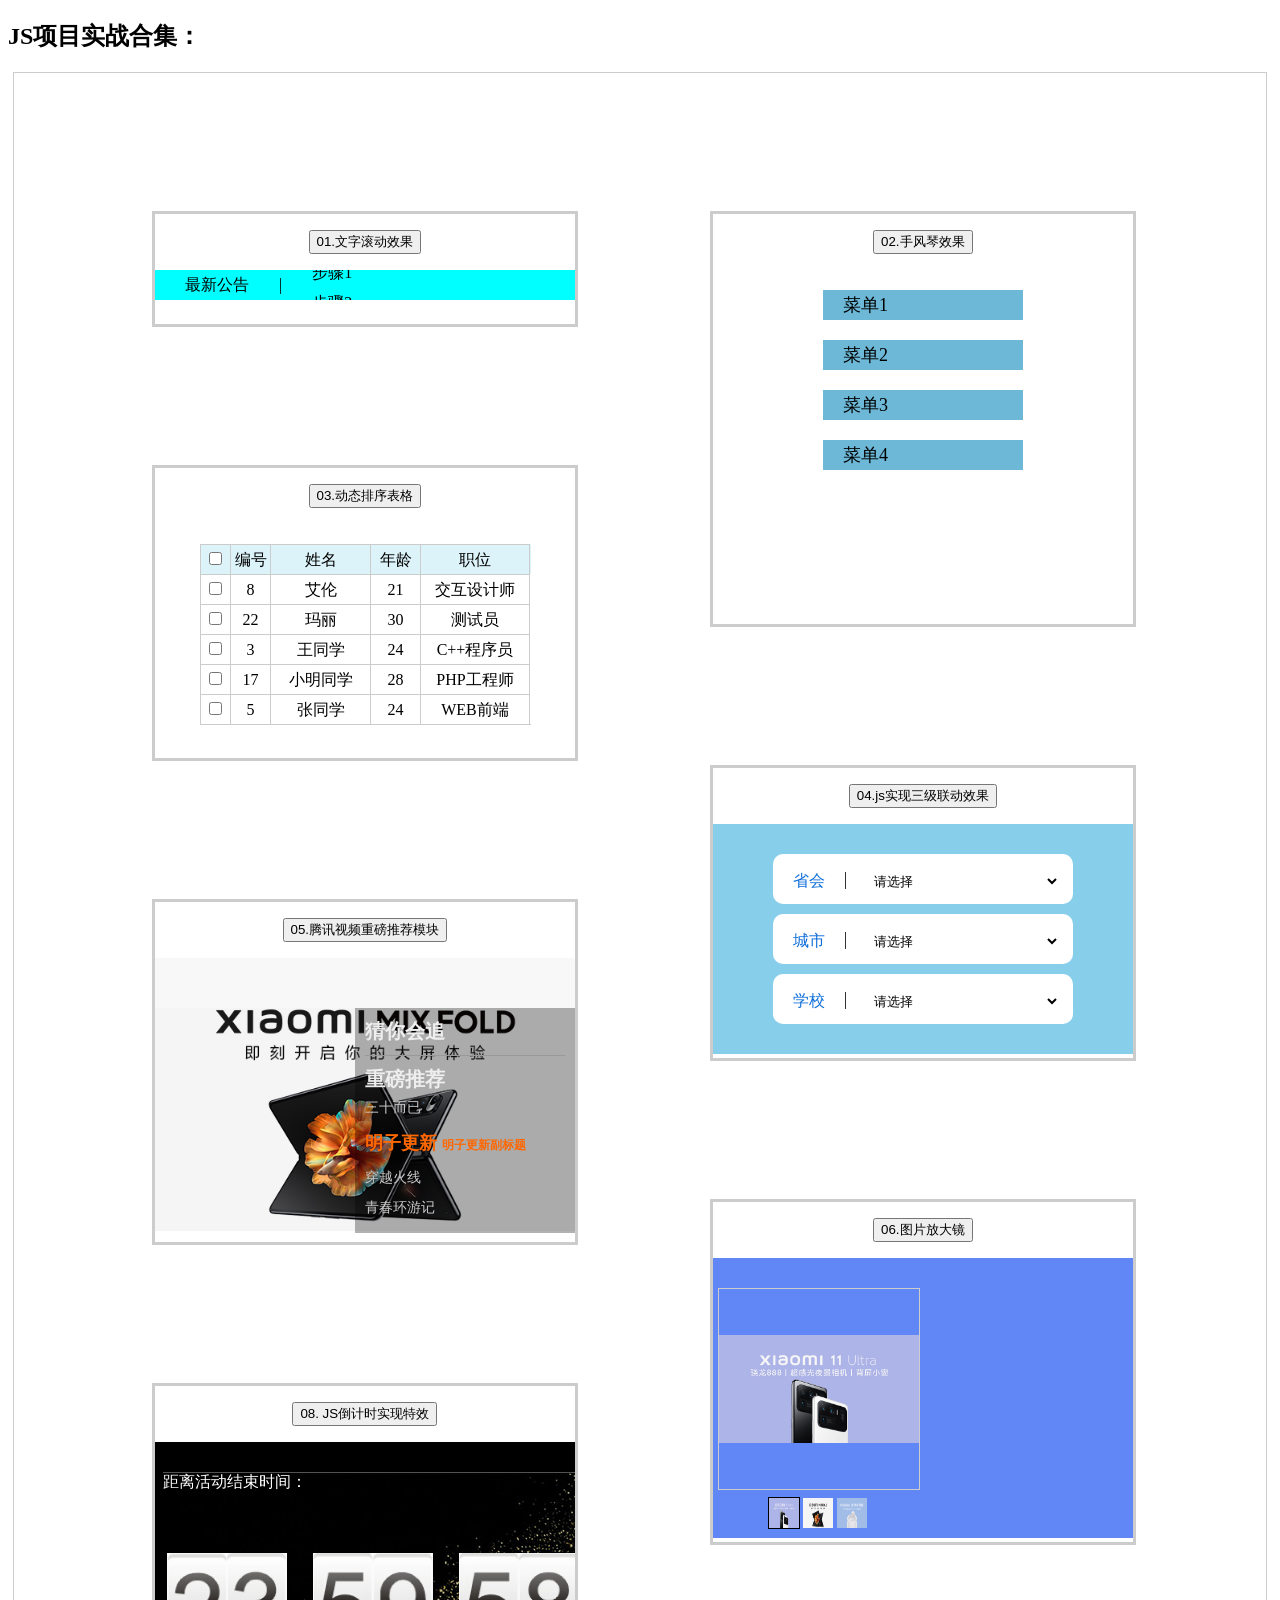
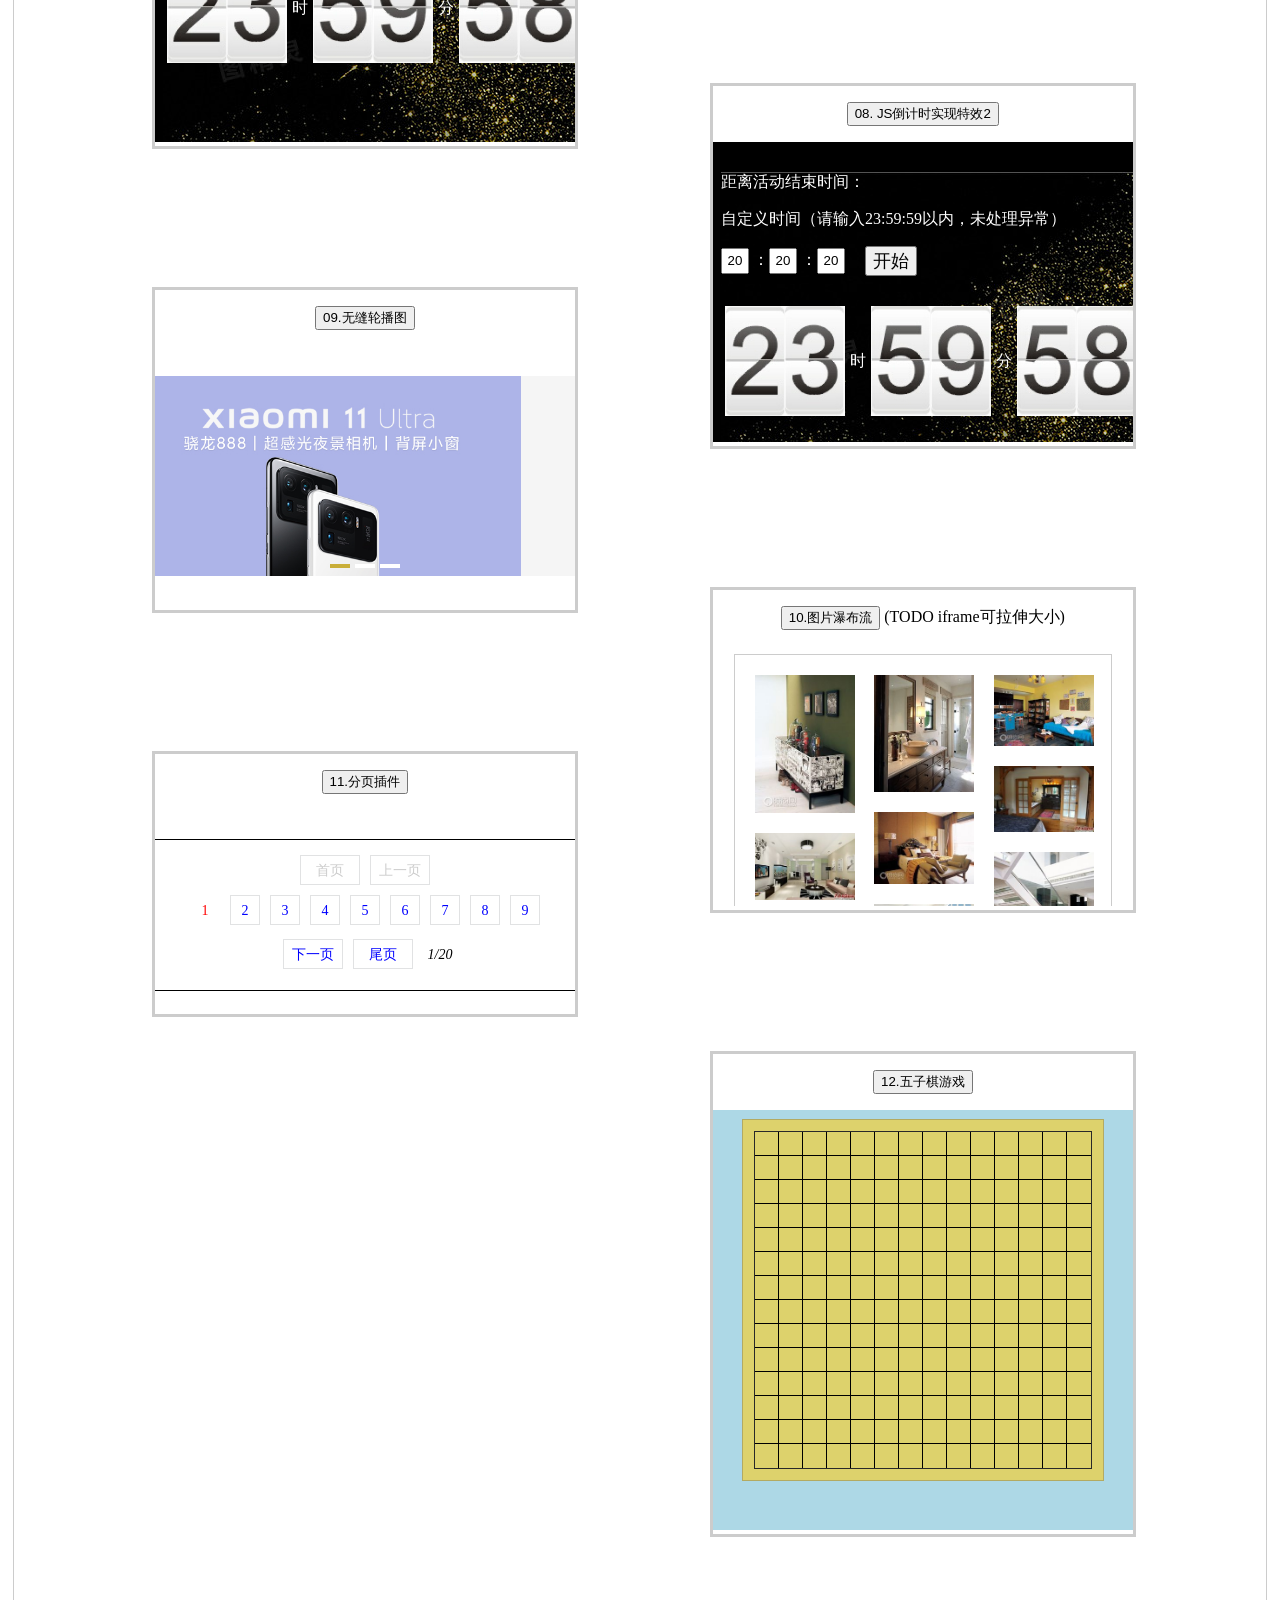
==== index.html @ c506999a "JS实战" ====
<!DOCTYPE html>
<html lang="en">

<head>
    <meta charset="UTF-8">
    <meta http-equiv="X-UA-Compatible" content="IE=edge">
    <meta name="viewport" content="width=device-width, initial-scale=1.0">
    <title>00.案例汇总</title>
    <style>
        .iframe {
            position: absolute;
            border: 3px solid #ccc;
            transition: all 0.5s;
        }
        iframe {
            width: 420px;
            border: none;
        }

        #ifm1 {
            height: 50px;
        }

        #ifm2 {
            height: 350px;
        }

        #ifm3 {
            height: 230px;
        }

        #ifm4 {
            height: 230px;
        }

        #ifm5 {
            height: 280px;
        }
        #ifm6 {
            height: 280px;
        }

        #ifm8 {
            height: 300px;
        }
        #ifm82 {
            height: 300px;
        }

        #ifm9 {
            height: 260px;
        }

        #ifm10 {
            height: 260px;
        }
        #ifm11 {
            height: 200px;
        }

        #ifm12 {
            height: 420px;
        }

        .container {
            border: 1px solid #ccc;
            position: relative;
            box-sizing: border-box;
            margin: 0 auto;
            /* padding: 10px; */
        }

        p {
            text-align: center;
        }

        /* 用瀑布流 */
    </style>
</head>

<body>

    <h2>JS项目实战合集：</h2>
    <div class="container">
        <div class="iframe">
            <p><button type="button">01.文字滚动效果</button></p>
            <iframe scrolling="no" id="ifm1" src="./01.文字滚动效果/index.html"></iframe>
        </div>
        <div class="iframe">
            <p><button type="button">02.手风琴效果</button></p>
            <iframe scrolling="no" id="ifm2" src="./02.手风琴效果/index.html"></iframe>
        </div>
        <div class="iframe">
            <p><button type="button">03.动态排序表格</button></p>
            <iframe scrolling="no" id="ifm3" src="./03.动态排序表格/index.html"></iframe>
        </div>
        <div class="iframe">
            <p><button type="button">04.js实现三级联动效果</button></p>
            <iframe scrolling="no" id="ifm4" src="./04.js实现三级联动效果/index.html"></iframe>
        </div>
        <div class="iframe">
            <p><button type="button">05.腾讯视频重磅推荐模块</button></p>
            <iframe scrolling="no" id="ifm5" src="./05.腾讯视频重磅推荐模块/index.html"></iframe>
        </div>
        <div class="iframe">
            <p><button type="button">06.图片放大镜</button></p>
            <iframe scrolling="no" id="ifm6" src="./06.图片放大镜/index.html"></iframe>
        </div>
        <div class="iframe">
            <p><button type="button">08. JS倒计时实现特效</button></p>
            <iframe scrolling="no" id="ifm8" src="./08. JS倒计时实现特效/index.html"></iframe>
        </div>
        <div class="iframe">
            <p><button type="button">08. JS倒计时实现特效2</button></p>
            <iframe scrolling="no" id="ifm82" src="./08. JS倒计时实现特效2/index.html"></iframe>
        </div>
        <div class="iframe">
            <p><button type="button">09.无缝轮播图</button></p>
            <iframe scrolling="no" id="ifm9" src="./09.无缝轮播图/index.html"></iframe>
        </div>
        <div class="iframe">
            <p><button type="button">10.图片瀑布流</button> (TODO iframe可拉伸大小)</p>
            <iframe scrolling="auto" id="ifm10" src="./10.图片瀑布流/index.html"></iframe>
        </div>
        <div class="iframe">
            <p><button type="button">11.分页插件</button></p>
            <iframe scrolling="no" id="ifm11" src="./11.分页插件/index.html"></iframe>
        </div>
        <div class="iframe">
            <p><button type="button">12.五子棋游戏</button></p>
            <iframe scrolling="no" id="ifm12" src="./12.五子棋游戏/index.html"></iframe>
        </div>
    </div>

    <script>
        var container = document.querySelector(".container");
        var iframes = document.querySelectorAll('.iframe');
        console.log(iframes);

        var btns = document.querySelectorAll('button');

        var lineArr = [];
        var itemWidth = 420;
        var cols = 0;
        var rows = 0;
        var debounceResize = debounce(resetPosition, 500);

        function init() {
            resetPosition();

            for (let i = 0; i < btns.length; i++) {
                btns[i].onclick = function() {
                    window.open(btns[i].parentNode.nextElementSibling.src);
                }
            }
        }

        function resetPosition() {
            resetLineArr();
            resetImgs();
        }

        function resetLineArr() {
            lineArr = [];
            container.style.width = window.innerWidth * 0.98 + "px";
            var clientWidth = container.offsetWidth;
            cols = Math.floor(clientWidth / itemWidth);
            rows = Math.ceil(iframes.length / cols);
            for (var i = 0; i < cols; i++) {
                if (!lineArr[i]) {
                    lineArr[i] = 0;
                }
            }
            // console.log("lineArr: " + lineArr.length);
        }

        function resetImgs() {
            var gap = (container.offsetWidth - cols * itemWidth) / (cols + 1);
            for (var i = 0; i < iframes.length; i++) {
                var img = iframes[i];
                var minValue = Math.min.apply(null, lineArr);
                var minIndex = lineArr.indexOf(minValue);
                img.style.left = gap + (gap + itemWidth) * minIndex + "px";
                img.style.top = gap + lineArr[minIndex] + "px";
                lineArr[minIndex] += gap + img.offsetHeight;
            }
            // console.log(lineArr);

            var maxValue = Math.max.apply(null, lineArr);
            container.style.height = maxValue + gap + "px";
        }

        window.onload = init;
        window.onresize = debounceResize;

        function debounce(fn, delay) {
            var timerId;
            return function () {
                if (timerId) {
                    clearTimeout(timerId);
                }
                args = Array.prototype.slice.call(arguments);
                timerId = setTimeout(function () {
                    fn.apply(this, args);
                }, delay)
            }
        }
    </script>

</body>

</html>
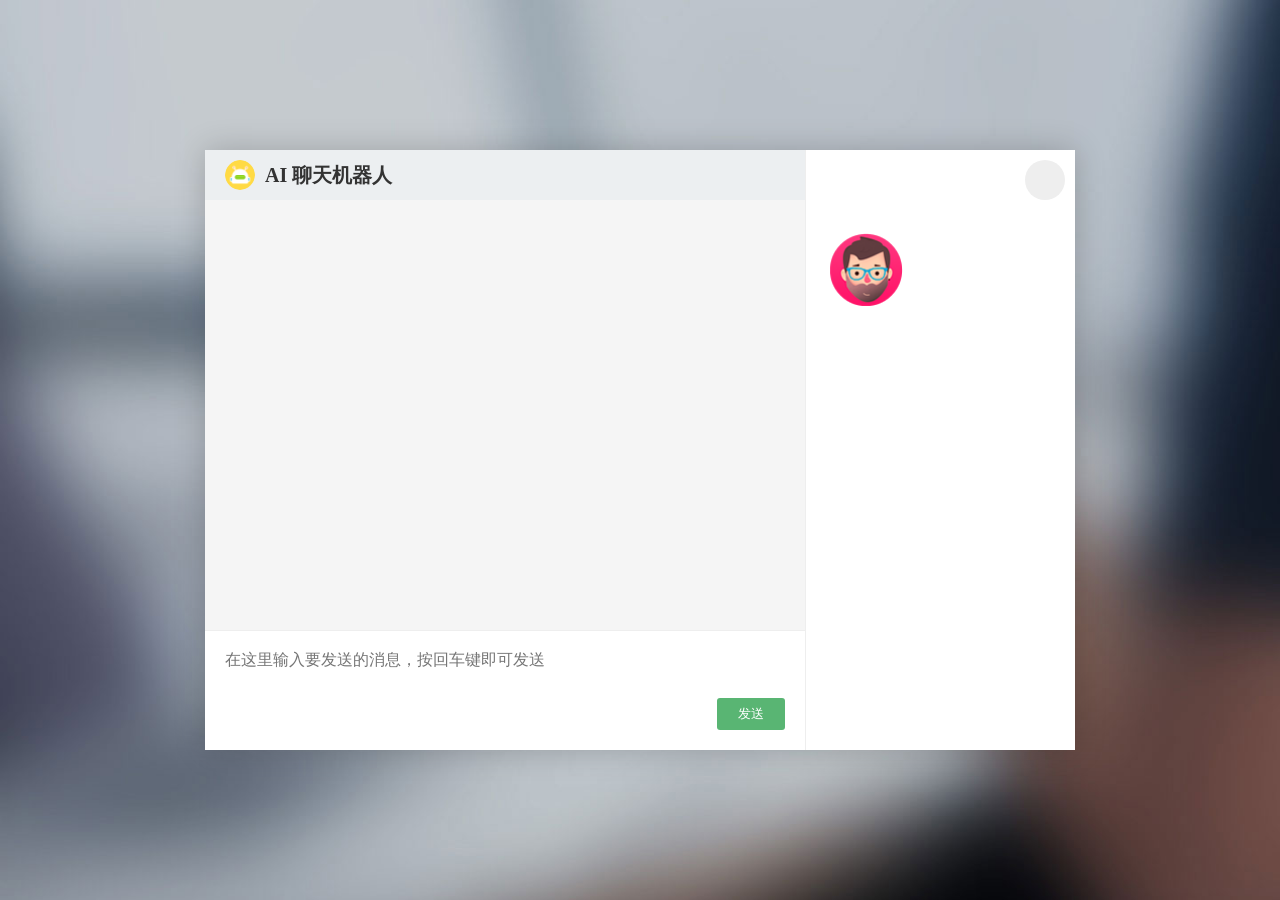
==== commit 3f4f8a5a: "聊天机器人项目" ====
--- a/index.html
+++ b/index.html
@@ -1,212 +1,44 @@
-<!DOCTYPE html>
-<html lang="en">
-
-<head>
-    <meta charset="UTF-8">
-    <meta http-equiv="X-UA-Compatible" content="IE=edge">
-    <meta name="viewport" content="width=device-width, initial-scale=1.0">
-    <title>00.案例汇总</title>
-    <style>
-        .iframe {
-            position: absolute;
-            border: 3px solid #ccc;
-            transition: all 0.5s;
-        }
-        iframe {
-            width: 420px;
-            border: none;
-        }
-
-        #ifm1 {
-            height: 50px;
-        }
-
-        #ifm2 {
-            height: 350px;
-        }
-
-        #ifm3 {
-            height: 230px;
-        }
-
-        #ifm4 {
-            height: 230px;
-        }
-
-        #ifm5 {
-            height: 280px;
-        }
-        #ifm6 {
-            height: 280px;
-        }
-
-        #ifm8 {
-            height: 300px;
-        }
-        #ifm82 {
-            height: 300px;
-        }
-
-        #ifm9 {
-            height: 260px;
-        }
-
-        #ifm10 {
-            height: 260px;
-        }
-        #ifm11 {
-            height: 200px;
-        }
-
-        #ifm12 {
-            height: 420px;
-        }
-
-        .container {
-            border: 1px solid #ccc;
-            position: relative;
-            box-sizing: border-box;
-            margin: 0 auto;
-            /* padding: 10px; */
-        }
-
-        p {
-            text-align: center;
-        }
-
-        /* 用瀑布流 */
-    </style>
-</head>
-
-<body>
-
-    <h2>JS项目实战合集：</h2>
-    <div class="container">
-        <div class="iframe">
-            <p><button type="button">01.文字滚动效果</button></p>
-            <iframe scrolling="no" id="ifm1" src="./01.文字滚动效果/index.html"></iframe>
-        </div>
-        <div class="iframe">
-            <p><button type="button">02.手风琴效果</button></p>
-            <iframe scrolling="no" id="ifm2" src="./02.手风琴效果/index.html"></iframe>
-        </div>
-        <div class="iframe">
-            <p><button type="button">03.动态排序表格</button></p>
-            <iframe scrolling="no" id="ifm3" src="./03.动态排序表格/index.html"></iframe>
-        </div>
-        <div class="iframe">
-            <p><button type="button">04.js实现三级联动效果</button></p>
-            <iframe scrolling="no" id="ifm4" src="./04.js实现三级联动效果/index.html"></iframe>
-        </div>
-        <div class="iframe">
-            <p><button type="button">05.腾讯视频重磅推荐模块</button></p>
-            <iframe scrolling="no" id="ifm5" src="./05.腾讯视频重磅推荐模块/index.html"></iframe>
-        </div>
-        <div class="iframe">
-            <p><button type="button">06.图片放大镜</button></p>
-            <iframe scrolling="no" id="ifm6" src="./06.图片放大镜/index.html"></iframe>
-        </div>
-        <div class="iframe">
-            <p><button type="button">08. JS倒计时实现特效</button></p>
-            <iframe scrolling="no" id="ifm8" src="./08. JS倒计时实现特效/index.html"></iframe>
-        </div>
-        <div class="iframe">
-            <p><button type="button">08. JS倒计时实现特效2</button></p>
-            <iframe scrolling="no" id="ifm82" src="./08. JS倒计时实现特效2/index.html"></iframe>
-        </div>
-        <div class="iframe">
-            <p><button type="button">09.无缝轮播图</button></p>
-            <iframe scrolling="no" id="ifm9" src="./09.无缝轮播图/index.html"></iframe>
-        </div>
-        <div class="iframe">
-            <p><button type="button">10.图片瀑布流</button> (TODO iframe可拉伸大小)</p>
-            <iframe scrolling="auto" id="ifm10" src="./10.图片瀑布流/index.html"></iframe>
-        </div>
-        <div class="iframe">
-            <p><button type="button">11.分页插件</button></p>
-            <iframe scrolling="no" id="ifm11" src="./11.分页插件/index.html"></iframe>
-        </div>
-        <div class="iframe">
-            <p><button type="button">12.五子棋游戏</button></p>
-            <iframe scrolling="no" id="ifm12" src="./12.五子棋游戏/index.html"></iframe>
-        </div>
-    </div>
-
-    <script>
-        var container = document.querySelector(".container");
-        var iframes = document.querySelectorAll('.iframe');
-        console.log(iframes);
-
-        var btns = document.querySelectorAll('button');
-
-        var lineArr = [];
-        var itemWidth = 420;
-        var cols = 0;
-        var rows = 0;
-        var debounceResize = debounce(resetPosition, 500);
-
-        function init() {
-            resetPosition();
-
-            for (let i = 0; i < btns.length; i++) {
-                btns[i].onclick = function() {
-                    window.open(btns[i].parentNode.nextElementSibling.src);
-                }
-            }
-        }
-
-        function resetPosition() {
-            resetLineArr();
-            resetImgs();
-        }
-
-        function resetLineArr() {
-            lineArr = [];
-            container.style.width = window.innerWidth * 0.98 + "px";
-            var clientWidth = container.offsetWidth;
-            cols = Math.floor(clientWidth / itemWidth);
-            rows = Math.ceil(iframes.length / cols);
-            for (var i = 0; i < cols; i++) {
-                if (!lineArr[i]) {
-                    lineArr[i] = 0;
-                }
-            }
-            // console.log("lineArr: " + lineArr.length);
-        }
-
-        function resetImgs() {
-            var gap = (container.offsetWidth - cols * itemWidth) / (cols + 1);
-            for (var i = 0; i < iframes.length; i++) {
-                var img = iframes[i];
-                var minValue = Math.min.apply(null, lineArr);
-                var minIndex = lineArr.indexOf(minValue);
-                img.style.left = gap + (gap + itemWidth) * minIndex + "px";
-                img.style.top = gap + lineArr[minIndex] + "px";
-                lineArr[minIndex] += gap + img.offsetHeight;
-            }
-            // console.log(lineArr);
-
-            var maxValue = Math.max.apply(null, lineArr);
-            container.style.height = maxValue + gap + "px";
-        }
-
-        window.onload = init;
-        window.onresize = debounceResize;
-
-        function debounce(fn, delay) {
-            var timerId;
-            return function () {
-                if (timerId) {
-                    clearTimeout(timerId);
-                }
-                args = Array.prototype.slice.call(arguments);
-                timerId = setTimeout(function () {
-                    fn.apply(this, args);
-                }, delay)
-            }
-        }
-    </script>
-
-</body>
-
-</html>+<!DOCTYPE html>
+<html lang="en">
+  <head>
+    <meta charset="UTF-8" />
+    <meta http-equiv="X-UA-Compatible" content="IE=edge" />
+    <meta name="viewport" content="width=device-width, initial-scale=1.0" />
+    <title>聊天机器人-聊天频道</title>
+    <link rel="shortcut icon" href="./asset/favicon.ico" type="image/x-icon" />
+    <link rel="stylesheet" href="./css/common.css" />
+    <link rel="stylesheet" href="./css/index.css" />
+  </head>
+  <body>
+    <div class="container">
+      <div class="main">
+        <h1 class="main-title">
+          <img src="./asset/robot.png" alt="" />
+          AI 聊天机器人
+        </h1>
+        <div class="chat-container">
+        </div>
+        <form class="msg-container">
+          <input
+            type="text"
+            id="txtMsg"
+            placeholder="在这里输入要发送的消息，按回车键即可发送"
+          />
+          <button>发送</button>
+        </form>
+      </div>
+      <div class="aside">
+        <img src="./asset/avatar.png" class="aside-avatar" alt="" />
+        <p id="nickname" class="aside-name"></p>
+        <p id="loginId" class="aside-account"></p>
+      </div>
+      <div class="close">
+        <i class="iconfont icon-close"></i>
+      </div>
+    </div>
+    
+    <script src="./js/common.js"></script>
+    <script src="./js/api.js"></script>
+    <script src="./js/index.js"></script>
+  </body>
+</html>
--- a/css/common.css
+++ b/css/common.css
@@ -0,0 +1,27 @@
+@import url('//at.alicdn.com/t/font_3318742_9901gcdpweg.css');
+
+* {
+  margin: 0;
+  padding: 0;
+  box-sizing: border-box;
+}
+.iconfont {
+  font-size: inherit;
+  color: inherit;
+}
+::before,
+::after {
+  box-sizing: border-box;
+}
+
+a {
+  color: inherit;
+  text-decoration: none;
+}
+
+body {
+  display: flex;
+  height: 100vh;
+  justify-content: center;
+  align-items: center;
+}
--- a/css/index.css
+++ b/css/index.css
@@ -0,0 +1,216 @@
+body {
+  background: url(../asset/bg2.jpg) no-repeat center/100% 100%;
+}
+
+.container {
+  width: 870px;
+  height: 600px;
+  background: #fff;
+  display: flex;
+  position: relative;
+  box-shadow: 0 0 30px rgba(0, 0, 0, 0.2);
+
+  color: #333;
+}
+.close {
+  position: absolute;
+  right: 10px;
+  top: 10px;
+  font-size: 30px;
+  color: #aaa;
+  background: #eee;
+  width: 40px;
+  height: 40px;
+  line-height: 40px;
+  text-align: center;
+  border-radius: 50%;
+  cursor: pointer;
+  transition: 0.2s;
+}
+.close:hover {
+  background: #ccc;
+  color: #888;
+}
+
+.main {
+  width: 600px;
+  flex: 0 0 auto;
+}
+.aside {
+  flex: 1 0 auto;
+  padding-top: 80px;
+  border-left: 1px solid #eee;
+}
+.aside-avatar {
+  width: 80px;
+  height: 80px;
+  border-radius: 50%;
+  float: left;
+  margin-left: 20px;
+  margin-right: 10px;
+}
+.aside-name {
+  font-weight: bold;
+  margin-top: 18px;
+  font-size: 20px;
+  width: 128px;
+  overflow: hidden;
+  white-space: nowrap;
+  text-overflow: ellipsis;
+}
+.aside-account {
+  color: #ccc;
+  margin-top: 5px;
+  width: 128px;
+  overflow: hidden;
+  white-space: nowrap;
+  text-overflow: ellipsis;
+}
+
+.main {
+  display: flex;
+  flex-direction: column;
+}
+.main-title {
+  height: 50px;
+  line-height: 50px;
+  display: flex;
+  align-items: center;
+  font-size: 20px;
+  background: #eceff1;
+  flex: 0 0 auto;
+  padding-left: 20px;
+}
+.main-title img {
+  width: 30px;
+  height: 30px;
+  border-radius: 50%;
+  margin-right: 10px;
+}
+
+.chat-container {
+  height: 430px;
+  overflow: hidden scroll;
+  padding: 20px;
+  background: #f5f5f5;
+  scroll-behavior: smooth;
+}
+.chat-container::-webkit-scrollbar {
+  width: 5px;
+  height: 13px;
+}
+.chat-container::-webkit-scrollbar-thumb {
+  background-color: rgba(0, 0, 0, 0.5);
+  background-clip: padding-box;
+  border-radius: 5px;
+}
+
+.chat-item {
+  padding-bottom: 25px;
+  display: flex;
+  position: relative;
+  width: 100%;
+  margin-bottom: 10px;
+}
+.chat-avatar {
+  width: 40px;
+  height: 40px;
+  border-radius: 50%;
+  margin-right: 10px;
+  flex: 0 0 auto;
+}
+.chat-content {
+  font-size: 14px;
+  border: 1px solid #d8d8d8;
+  padding: 8px;
+  background-color: #fff;
+  border: 1px solid #d8d8d8;
+  border-radius: 6px;
+  position: relative;
+  filter: drop-shadow(0 0 5px rgba(0, 0, 0, 0.1));
+  line-height: 1.5;
+  max-width: 450px;
+}
+.chat-content::after {
+  content: '';
+  background: inherit;
+  position: absolute;
+  width: 12px;
+  height: 12px;
+  border: inherit;
+  left: -6px;
+  top: 11px;
+  transform: rotate(45deg);
+  border-right-color: transparent;
+  border-top-color: transparent;
+}
+.chat-date {
+  position: absolute;
+  color: #ccc;
+  font-size: 12px;
+  left: 50px;
+  bottom: 5px;
+}
+.chat-item.me {
+  flex-direction: row-reverse;
+}
+.chat-item.me .chat-avatar {
+  margin-right: 0;
+  margin-left: 10px;
+}
+.chat-item.me .chat-content {
+  background: #98e855;
+  border-color: #88cf4d;
+}
+.chat-item.me .chat-content::after {
+  left: auto;
+  right: -6px;
+  border-left-color: transparent;
+  border-bottom-color: transparent;
+  border-right-color: inherit;
+  border-top-color: inherit;
+}
+.chat-item.me .chat-date {
+  left: auto;
+  right: 50px;
+}
+.msg-container {
+  display: flex;
+  justify-content: flex-end;
+  align-items: end;
+  flex: 1 0 auto;
+  padding: 20px;
+  background: #fff;
+  position: relative;
+  border-top: 1px solid #eee;
+}
+.msg-container #txtMsg {
+  position: absolute;
+  border: none;
+  outline: none;
+  resize: none;
+  left: 20px;
+  top: 20px;
+  width: calc(100% - 40px);
+  font-size: 16px;
+  color: #333;
+}
+.msg-container button {
+  background-color: #59b573;
+  width: 68px;
+  line-height: 32px;
+  color: #fff;
+  text-align: center;
+  border-radius: 3px;
+  cursor: pointer;
+  border: none;
+  outline: none;
+  cursor: pointer;
+  margin-left: 10px;
+}
+.msg-container button:hover {
+  background-color: #66c982;
+}
+.msg-container button:active {
+  background-color: #458e5a;
+}
